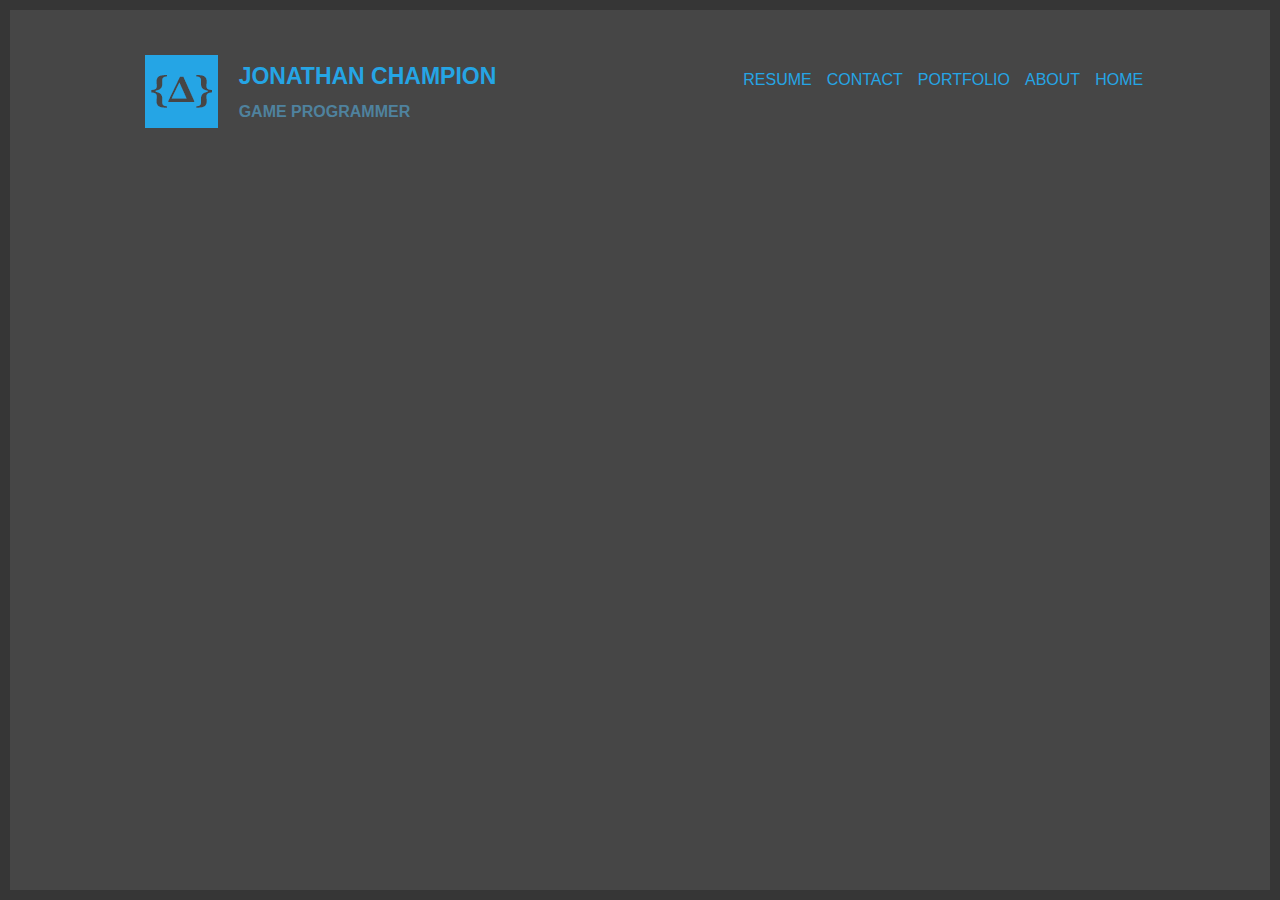
==== index.html @ 69c7f18f "Homepage Header" ====
<!doctype html>
<html>
<head>
    <meta charset="UTF-8">
    <title>Untitled Document</title>
    <link href="grid.css" rel="stylesheet">
    <link href="style.css" rel="stylesheet">
</head>
<body id="main">
    <header class="col12">
        <div class="col1"></div>
        <a href="#" class="col1"><img src="Images/logo.gif"></a>
        <div id="title" class="col3">
            
            <h1>Jonathan Champion</h1>
            <h2>Game Programmer</h2>
        </div>
        <nav class="col6" >
            <ul>
                <li><a href="#">Home</a></li>
                <li><a href="#">About</a></li>
                <li><a href="#">Portfolio</a></li>
                <li><a href="#">Contact</a></li>
                <li><a href="#">Resume</a></li>
            </ul>
        </nav>
        <div class="col1"></div>
        
    </header>
    <div id="tall" class="clearfix"></div>


</body>
</html>
---- grid.css ----
body{
    margin: 0;   
}
.col1, .col2, .col3, .col4, .col5, .col6, .col7, .col8, .col9, .col10, .col11, .col12 {
    margin-left:1%;
    //background: #ccc;
    text-align: center;
    margin-bottom: 5px;
    float: left;
}
.col1 {
    width: 7.25%; 
}
.col2{
    width: 15.5%;
}
.col3{
    width: 23.75%;
}
.col4{
    width: 32%;
}
.col5{
    width: 40.25%;
}
.col6{
    width: 48.5%;
}
.col7{
    width: 56.75%;
}
.col8{
    width: 65%;
}
.col9 {
    width: 73.25%;
}
.col10 {
    width: 81.5%;
}
.col11 {
    width: 89.75%;
}
.col12 {
    width: 98%;
}

#container {
    border: 1px solid #444;
    padding:10px 0;
    
}
.clear {
    clear: both;
}
---- style.css ----
p, a, li, h1, h2, h3, h4, h5 {
    font-family: "helvetica", "arial", sans-serif;
    font-size: 16px;
    color: #25a5e5;
    font-style:normal;
    text-decoration: none;
    text-transform: uppercase;
    text-align: left;
}
a:hover {
    color: #e5901a;
    text-decoration: underline;
}
#title img{
    margin: 0;
}
#title h1 {
    margin-top: 8px;
    font-size: 23px;
    margin-bottom: 0;
/*    float: left;*/
}
#title h2 {
    color: #4f829e;
/*    float: left;*/
}
html {
    background: #363636;
    height: 100%;
    width: 100%;
    min-height: 100%;
    padding: 10px;
    box-sizing: border-box;
}
nav {
    
}
header {
    margin-top: 45px;
}
body {
    
}
#main {
    background: #464646;
    min-width: 100%;
    min-height: 100%;
    margin-bottom: 10px;
}
#tall {
/*    height: 2000px; */
}
nav ul {
    float: right;
}
nav ul li {
    float: right;
    list-style: none;
/*    line-height: 100px;*/
    margin-left: 15px;
}
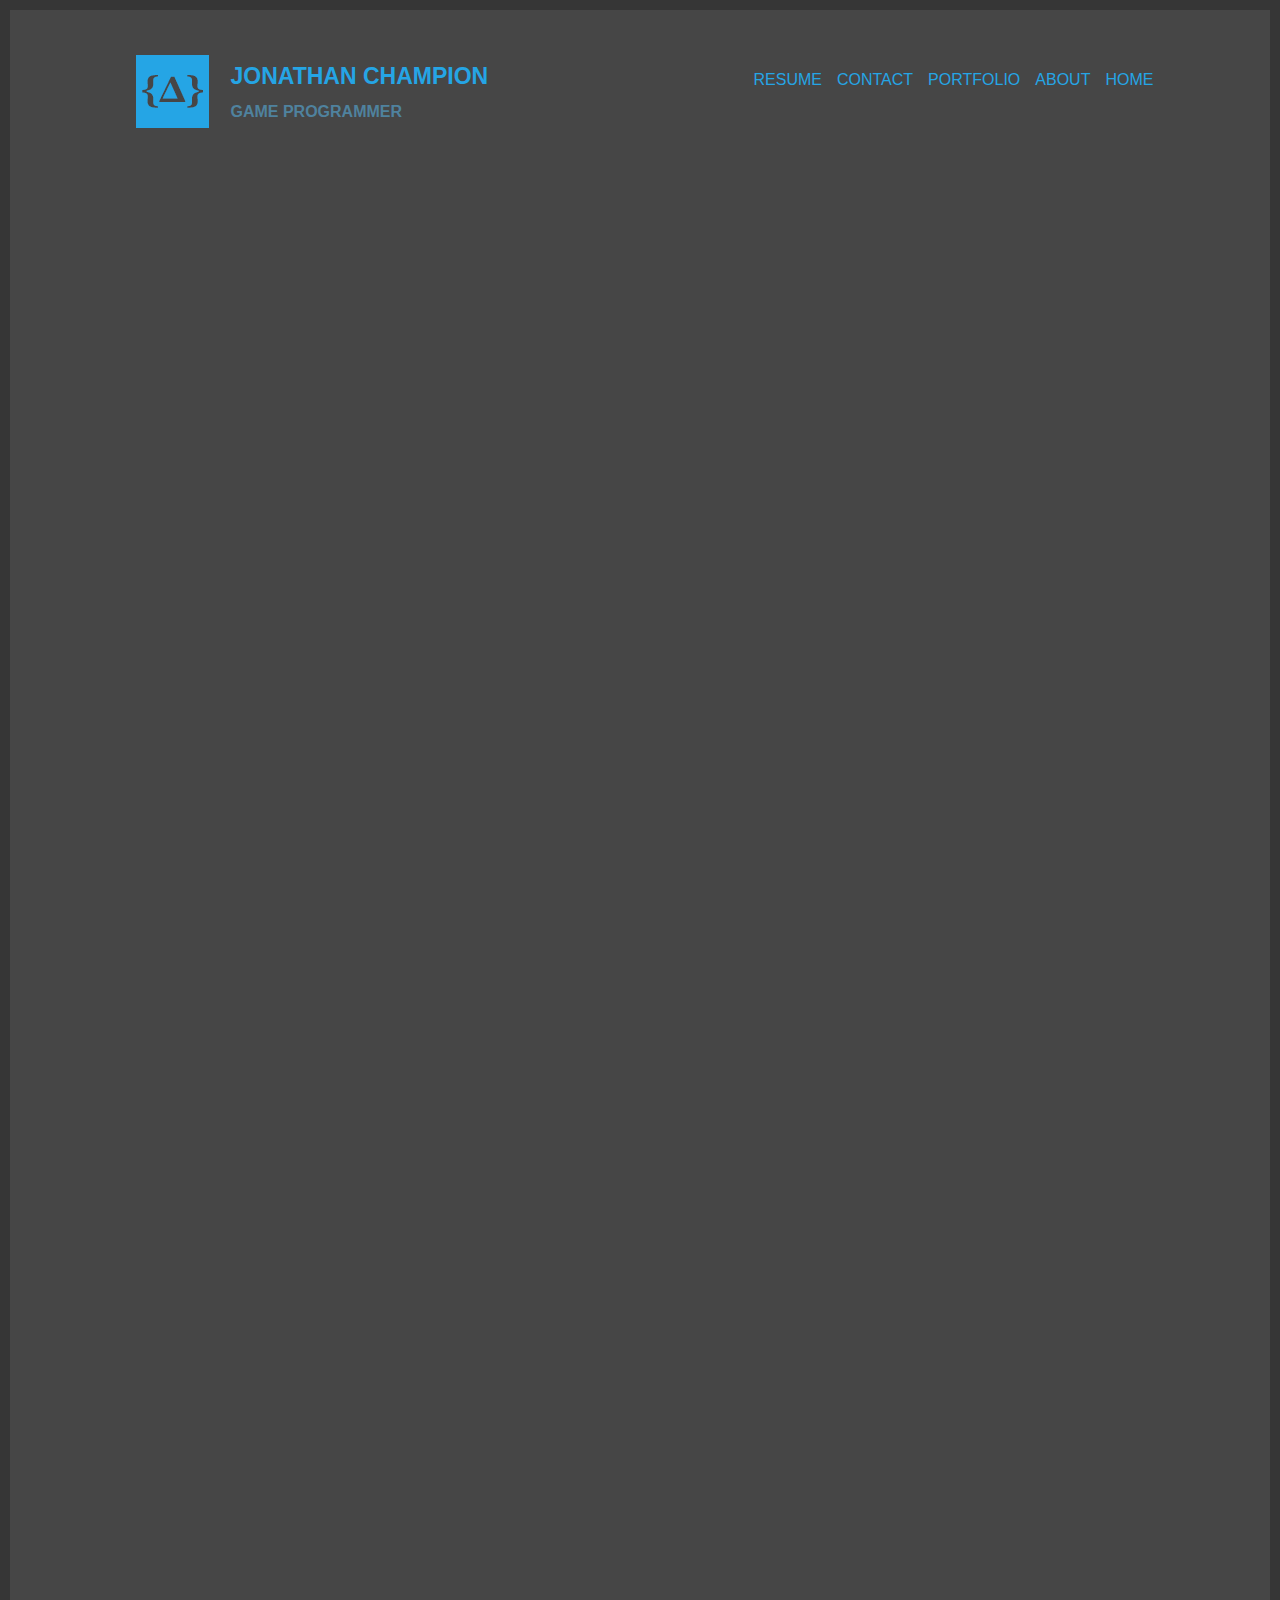
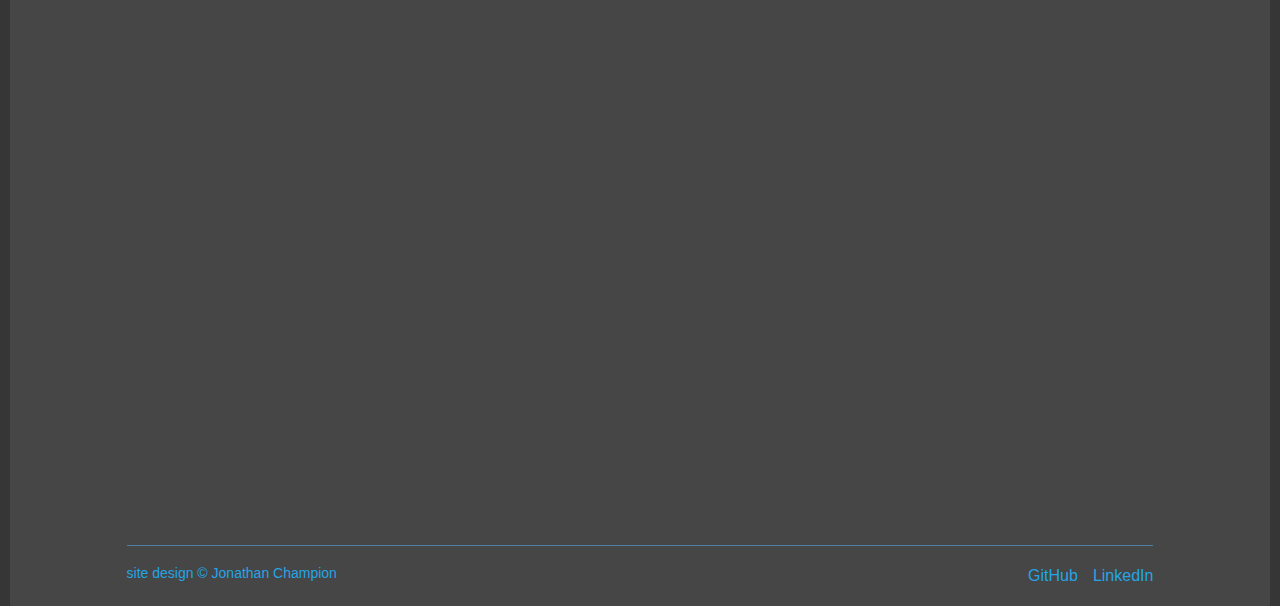
==== commit 0717ad11: "Footer" ====
--- a/index.html
+++ b/index.html
@@ -7,10 +7,10 @@
     <link href="style.css" rel="stylesheet">
 </head>
 <body id="main">
-    <header class="col12">
+    <header>
         <div class="col1"></div>
         <a href="#" class="col1"><img src="Images/logo.gif"></a>
-        <div id="title" class="col3">
+        <div id="title" class="col3" class="clear" >
             
             <h1>Jonathan Champion</h1>
             <h2>Game Programmer</h2>
@@ -24,10 +24,29 @@
                 <li><a href="#">Resume</a></li>
             </ul>
         </nav>
-        <div class="col1"></div>
+        <div class="col1" class="clear"></div>
         
     </header>
-    <div id="tall" class="clearfix"></div>
+    <div class="col12" ></div>
+    <div id="tall" class="clear"></div>
+    <footer>
+        <div class="col1"></div>
+        <div class="col10" id="horizLine"></div>
+        <div class="col1" ></div>
+        <div class="clear"></div>
+        <div class="col1" ></div>
+        <div class="col4">
+            <p>site design &copy; Jonathan Champion</p>
+        </div>
+        <nav class="col6" >
+            <ul>
+                <li><a href="#">LinkedIn</a></li>
+                <li><a href="#">GitHub</a></li>
+            </ul>
+        </nav>
+        <div class="col1"></div>
+        <div class="clear"></div>
+    </footer>
 
 
 </body>
--- a/grid.css
+++ b/grid.css
@@ -7,6 +7,9 @@
     text-align: center;
     margin-bottom: 5px;
     float: left;
+}
+div{
+/*    min-height: 20px;*/
 }
 .col1 {
     width: 7.25%; 
--- a/style.css
+++ b/style.css
@@ -4,7 +4,6 @@
     color: #25a5e5;
     font-style:normal;
     text-decoration: none;
-    text-transform: uppercase;
     text-align: left;
 }
 a:hover {
@@ -18,10 +17,12 @@
     margin-top: 8px;
     font-size: 23px;
     margin-bottom: 0;
+    text-transform: uppercase;
 /*    float: left;*/
 }
 #title h2 {
     color: #4f829e;
+    text-transform: uppercase;
 /*    float: left;*/
 }
 html {
@@ -36,7 +37,7 @@
     
 }
 header {
-    margin-top: 45px;
+    padding-top: 45px;
 }
 body {
     
@@ -48,7 +49,7 @@
     margin-bottom: 10px;
 }
 #tall {
-/*    height: 2000px; */
+height: 2000px; 
 }
 nav ul {
     float: right;
@@ -58,4 +59,15 @@
     list-style: none;
 /*    line-height: 100px;*/
     margin-left: 15px;
+    text-align: right;
+    
 }
+header nav ul li {
+    text-transform: uppercase;
+}
+footer p {
+    font-size: 14px;
+}
+#horizLine{
+    border-top: 1px solid #4f829e;
+}
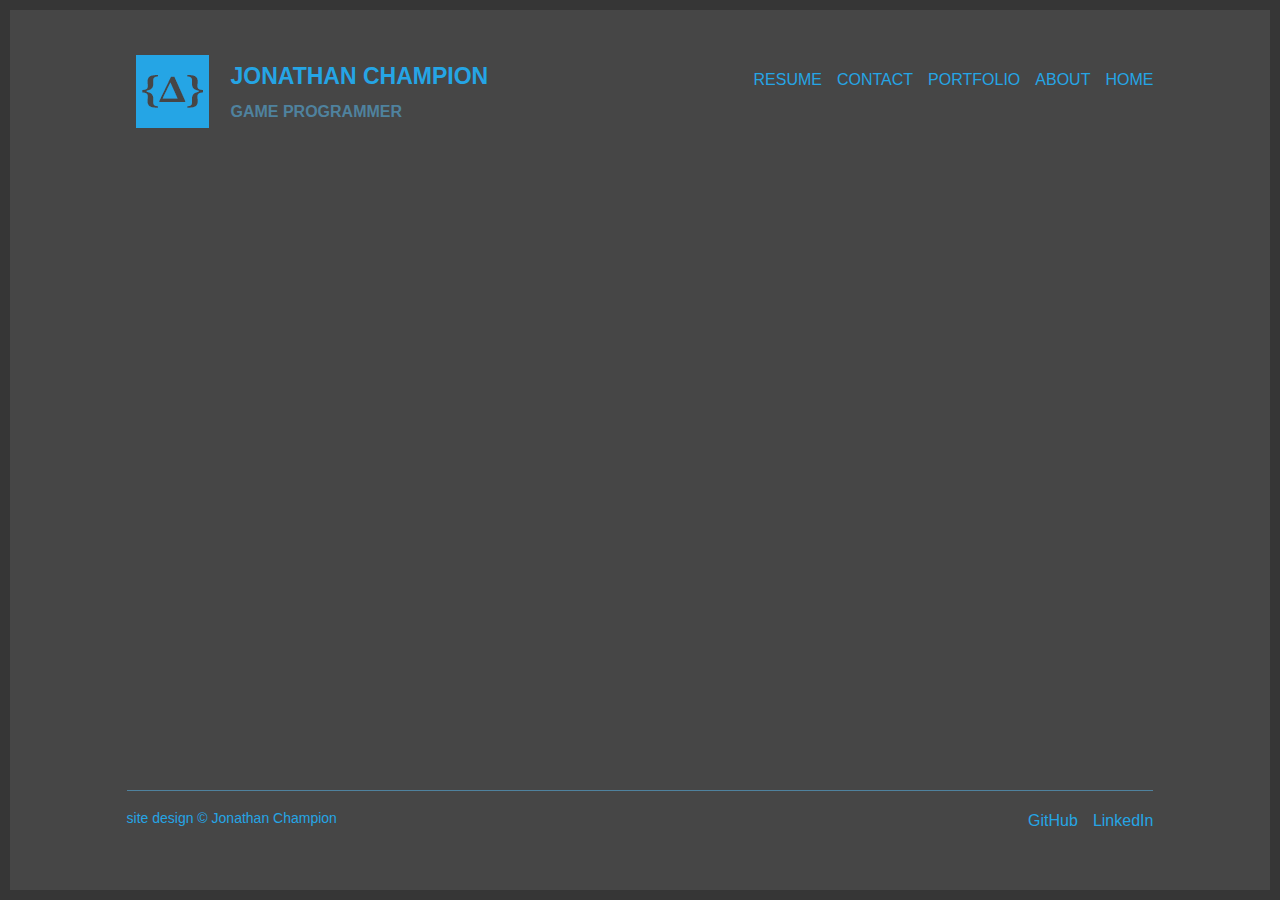
==== commit 9d6fed80: "Sticky Footer" ====
--- a/index.html
+++ b/index.html
@@ -29,7 +29,14 @@
     </header>
     <div class="col12" ></div>
     <div id="tall" class="clear"></div>
-    <footer>
+    
+   
+    
+        
+    
+    <div class="clear"></div>
+    <footer >
+        
         <div class="col1"></div>
         <div class="col10" id="horizLine"></div>
         <div class="col1" ></div>
--- a/grid.css
+++ b/grid.css
@@ -4,6 +4,7 @@
 .col1, .col2, .col3, .col4, .col5, .col6, .col7, .col8, .col9, .col10, .col11, .col12 {
     margin-left:1%;
     //background: #ccc;
+    //min-height: 50px;
     text-align: center;
     margin-bottom: 5px;
     float: left;
--- a/style.css
+++ b/style.css
@@ -40,7 +40,10 @@
     padding-top: 45px;
 }
 body {
-    
+    min-height: 100%;
+    padding-bottom: 100px;
+    box-sizing:border-box;
+    position: relative;
 }
 #main {
     background: #464646;
@@ -49,7 +52,7 @@
     margin-bottom: 10px;
 }
 #tall {
-height: 2000px; 
+/*height: 2000px; */
 }
 nav ul {
     float: right;
@@ -65,6 +68,13 @@
 header nav ul li {
     text-transform: uppercase;
 }
+footer{
+    
+    position:absolute;
+    bottom: 0;
+    width: 100%;
+    height: 100px;
+}
 footer p {
     font-size: 14px;
 }
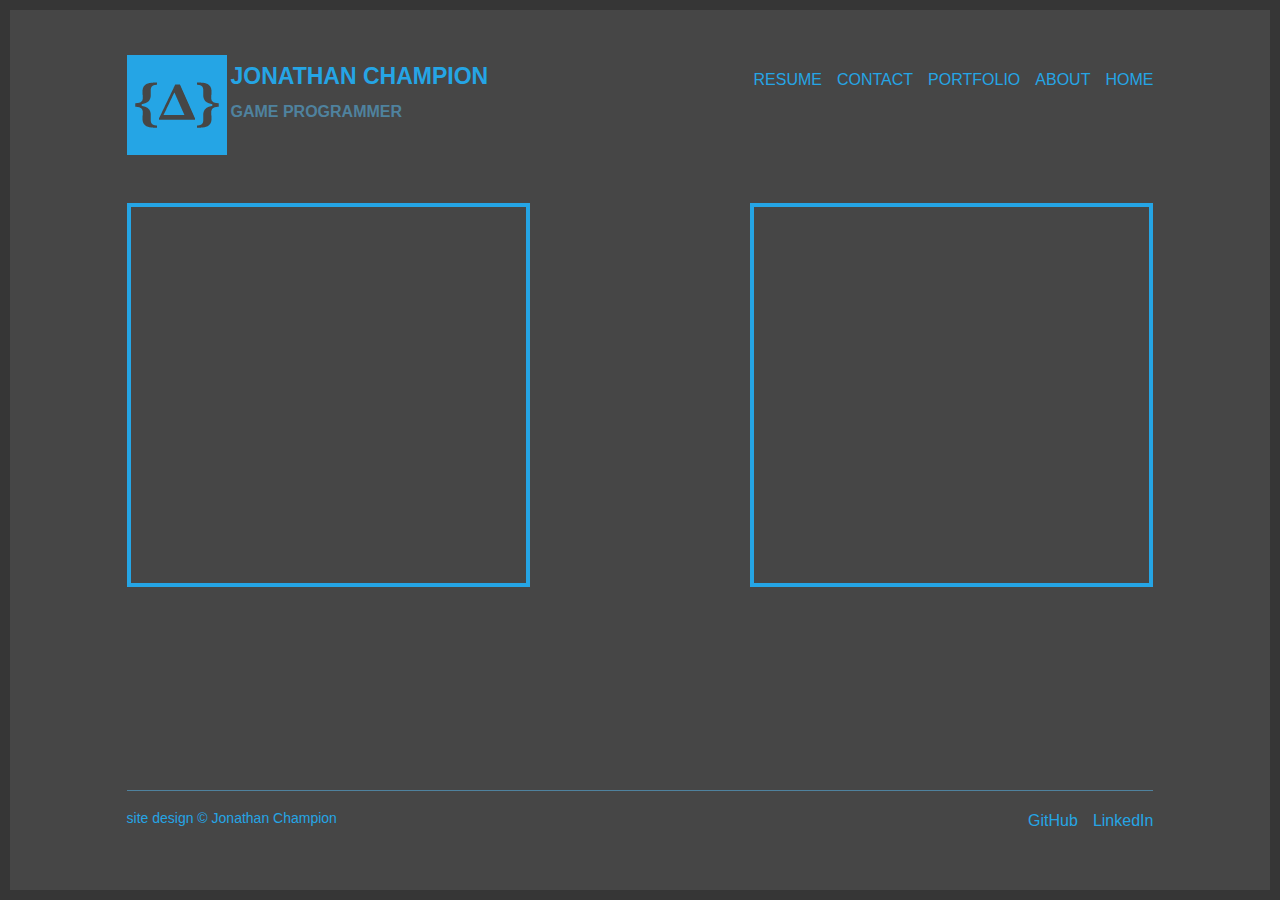
==== commit 0edf914f: "Homepage content boxes" ====
--- a/index.html
+++ b/index.html
@@ -9,7 +9,7 @@
 <body id="main">
     <header>
         <div class="col1"></div>
-        <a href="#" class="col1"><img src="Images/logo.gif"></a>
+        <a href="#" class="col1"><img src="Images/logo100.gif"></a>
         <div id="title" class="col3" class="clear" >
             
             <h1>Jonathan Champion</h1>
@@ -27,10 +27,14 @@
         <div class="col1" class="clear"></div>
         
     </header>
-    <div class="col12" ></div>
+    <div class="col12"></div>
     <div id="tall" class="clear"></div>
     
-   
+    <div class="col1"></div>
+    <div class="col4" id="mainpagecontentbox"></div>
+    <div class="col2"></div>
+    <div class="col4" id="mainpagecontentbox"></div>
+    <div class="col1"></div>
     
         
     
--- a/style.css
+++ b/style.css
@@ -10,8 +10,10 @@
     color: #e5901a;
     text-decoration: underline;
 }
-#title img{
+header img{
     margin: 0;
+    padding-left: 1%;
+    float: left;
 }
 #title h1 {
     margin-top: 8px;
@@ -74,6 +76,7 @@
     bottom: 0;
     width: 100%;
     height: 100px;
+    margin-left:
 }
 footer p {
     font-size: 14px;
@@ -81,3 +84,11 @@
 #horizLine{
     border-top: 1px solid #4f829e;
 }
+#mainpagecontentbox{
+    margin-top: 3%;
+    margin-bottom: 3%;
+    height: 30vw;
+    border: 4px solid #25a5e5;
+    box-sizing:border-box;
+    
+}
